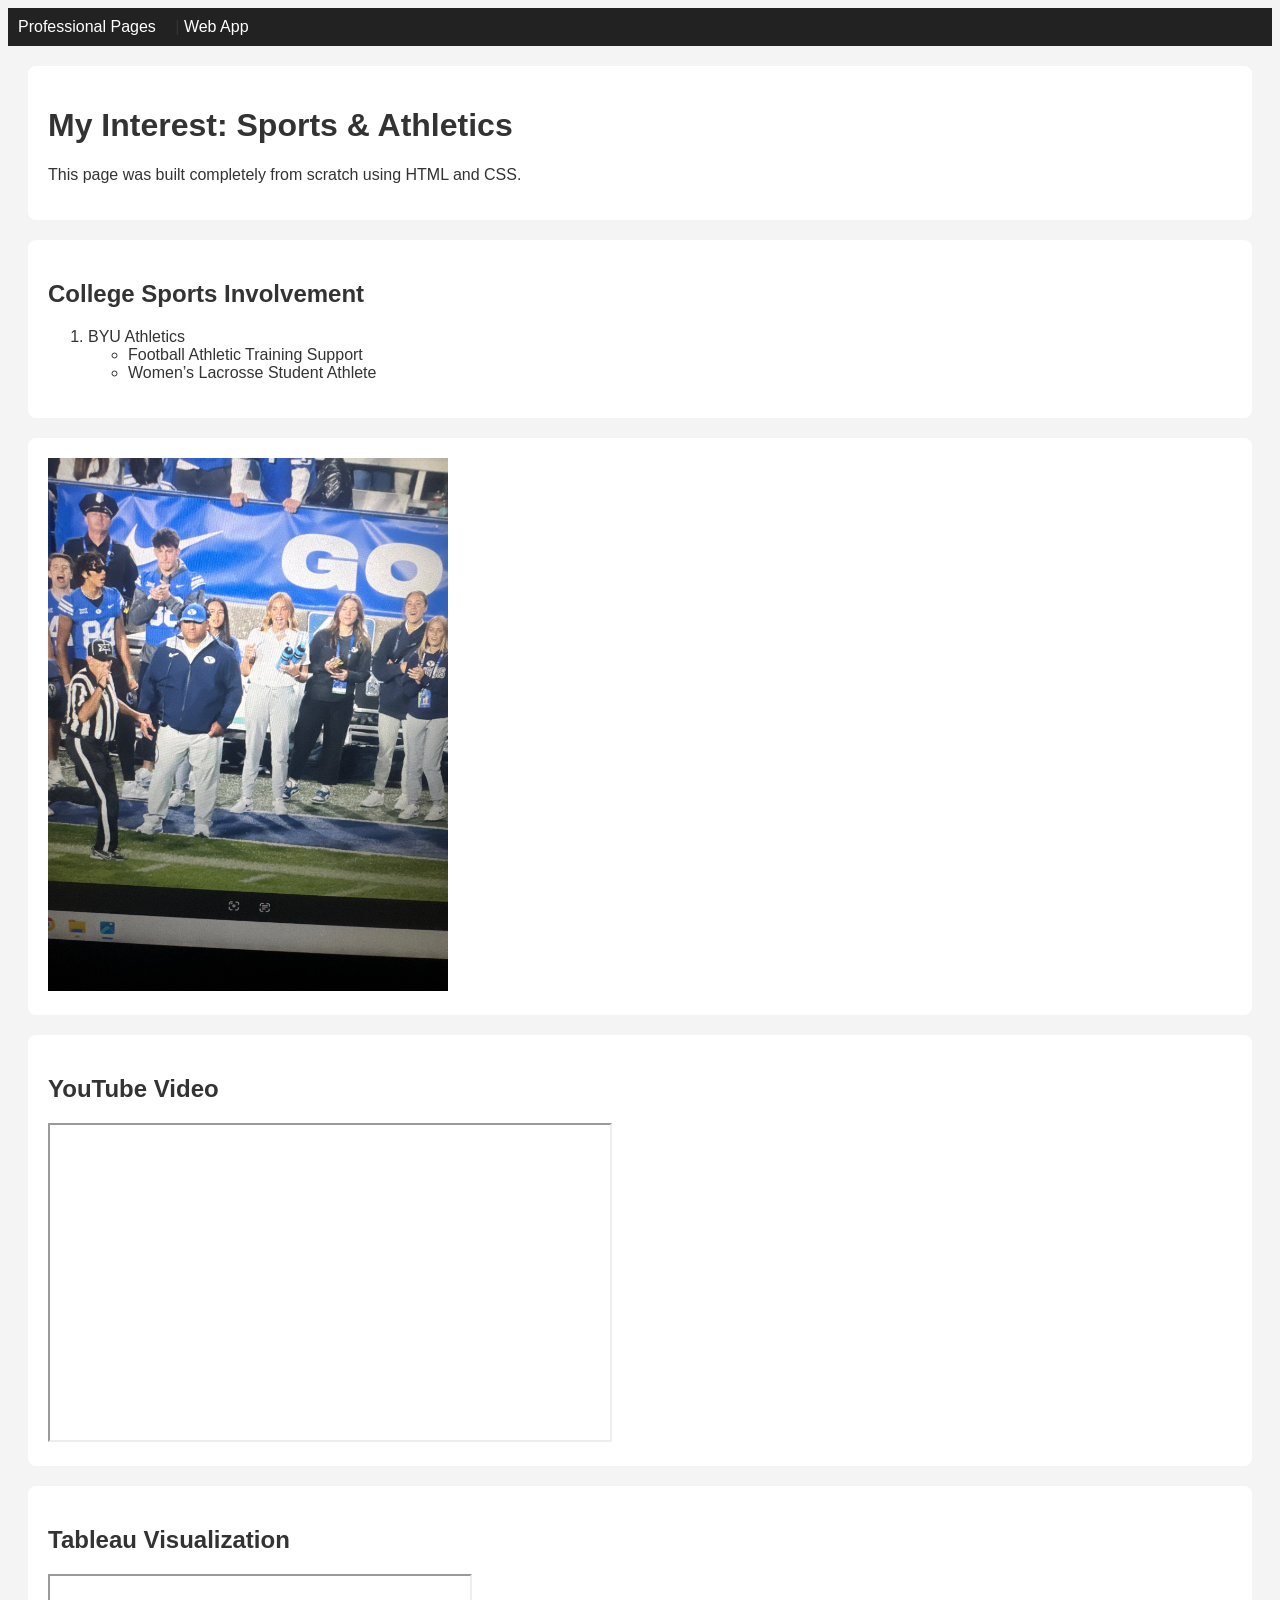
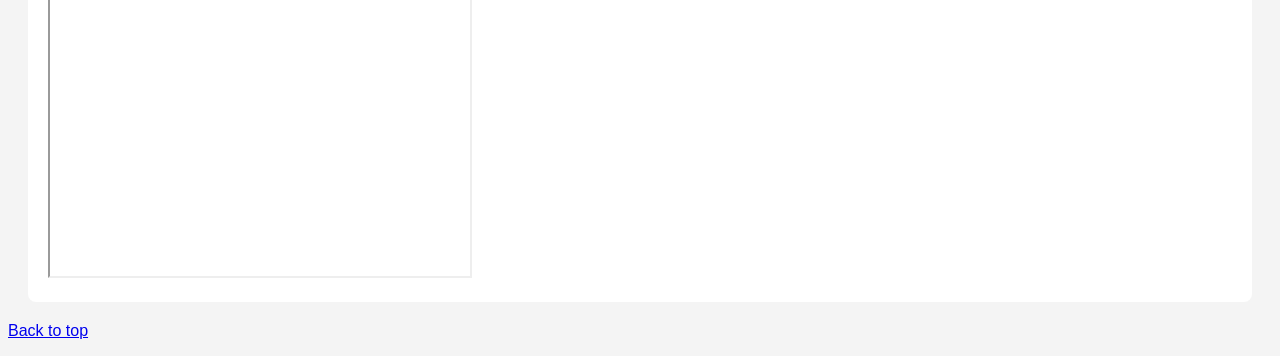
==== blank/blankpage.html @ 33203267 "Main upload Upload site" ====
<!DOCTYPE html>
<html lang="en">
<head>
<meta charset="UTF-8">
<title>Started Blank Page</title>
<link rel="stylesheet" href="blankpage.css">
</head>

<body>

<a id="top"></a>

<nav>
<a href="../index.html">Professional Pages</a> |
<a href="../app/app.html">Web App</a>
</nav>

<div class="section">
<h1>My Interest: Sports & Athletics</h1>
<p>This page was built completely from scratch using HTML and CSS.</p>
</div>

<div class="section">
<h2>College Sports Involvement</h2>
<ol>
<li>BYU Athletics
<ul>
<li>Football Athletic Training Support</li>
<li>Women’s Lacrosse Student Athlete</li>
</ul>
</li>
</ol>
</div>

<div class="section">
<img src="../assets/images/IMG_3436.JPG" alt="At Work At Football" width="400">
</div>

<div class="section">
<h2>YouTube Video</h2>
<iframe width="560" height="315"
src="https://www.youtube.com/embed/2MyubjnPNsU"
title="YouTube video player
frameborder="0"
allow="accelerometer; autoplay; clipboard-write; encrypted-media; gyroscope; picture-in-picture; web-share"
allowfullscreen>
</iframe>
</div>

<div class="section">
<h2>Tableau Visualization</h2>
<iframe src="https://public.tableau.com/views/RegionalSampleWorkbook/Storms"
width="420" height="300">
</iframe>
</div>

<p><a href="#top">Back to top</a></p>

</body>
</html>
---- blank/blankpage.css ----
body {
background-color: #f4f4f4;
font-family: Helvetica, Arial, sans-serif;
color: #333;
}

nav {
background-color: #222;
padding: 10px;
}

nav a {
color: white;
margin-right: 15px;
text-decoration: none;
}

.section {
background-color: white;
padding: 20px;
margin: 20px;
border-radius: 8px;
}
``
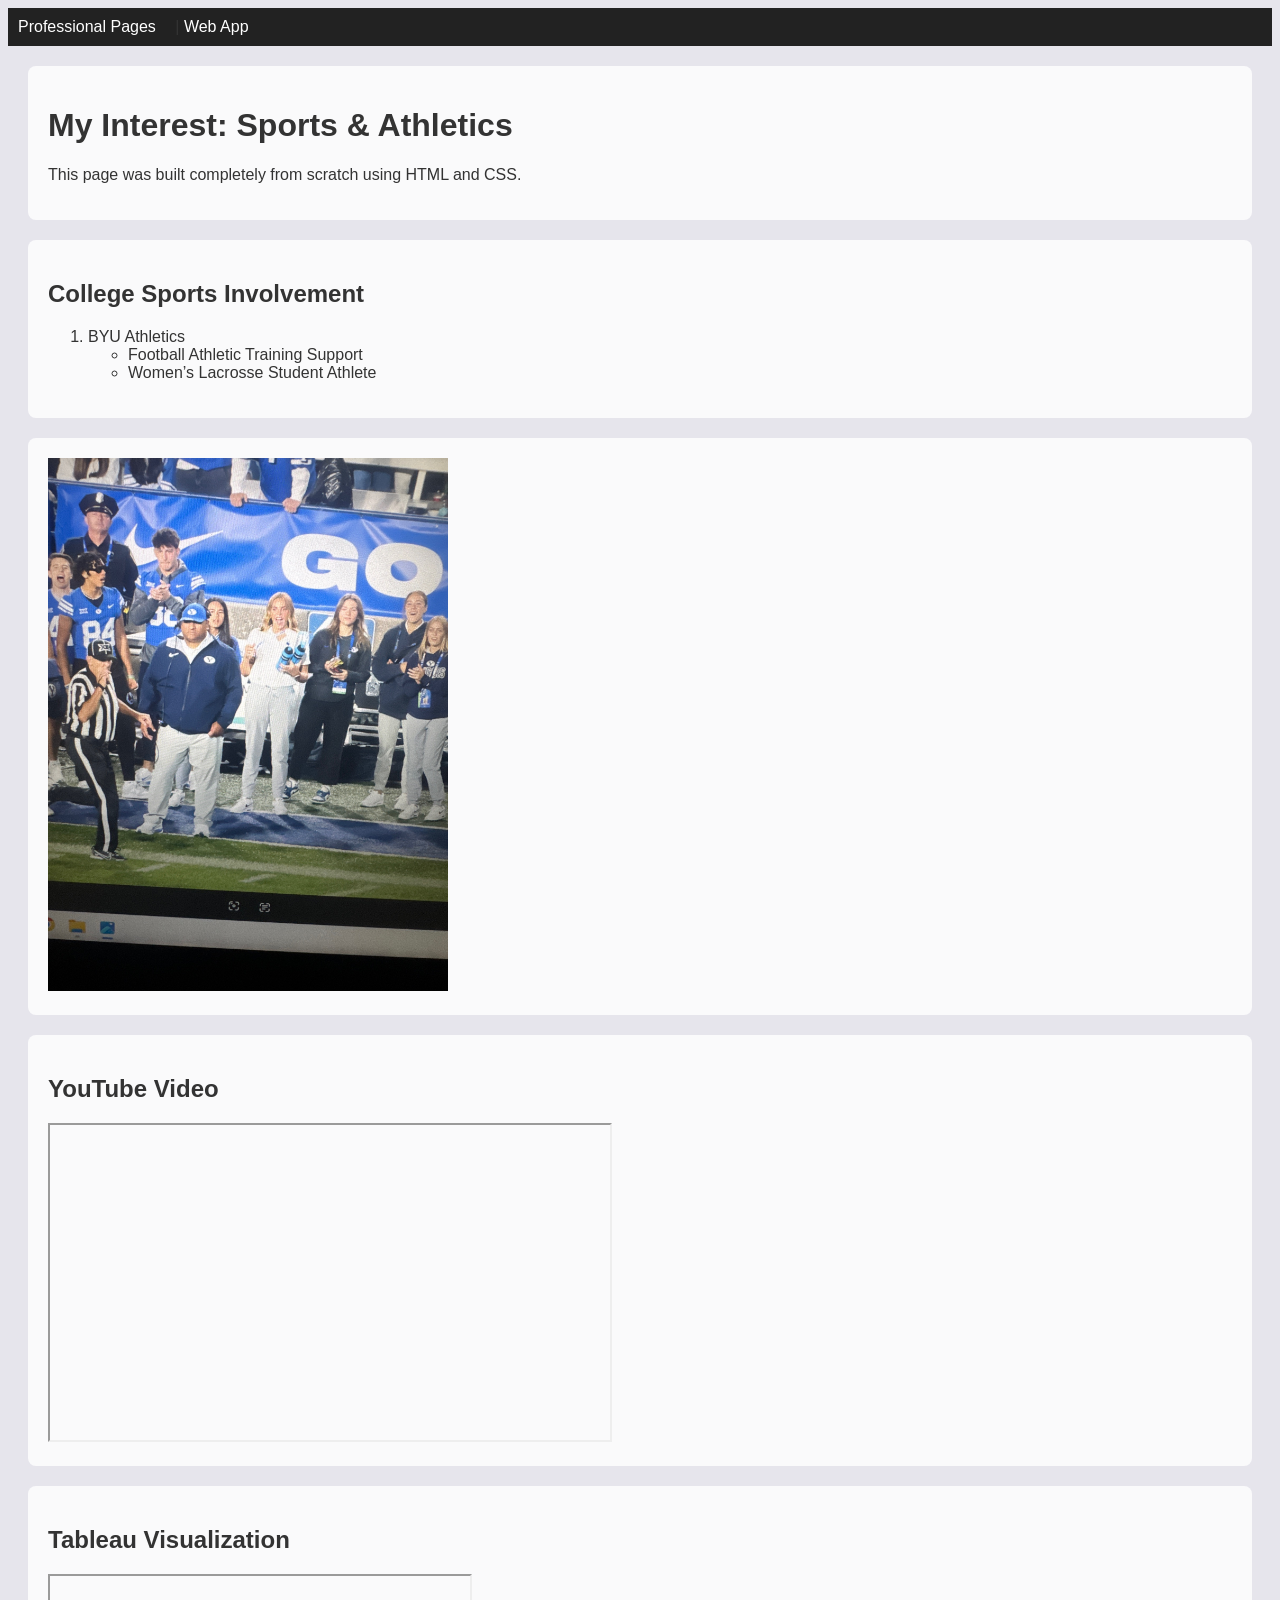
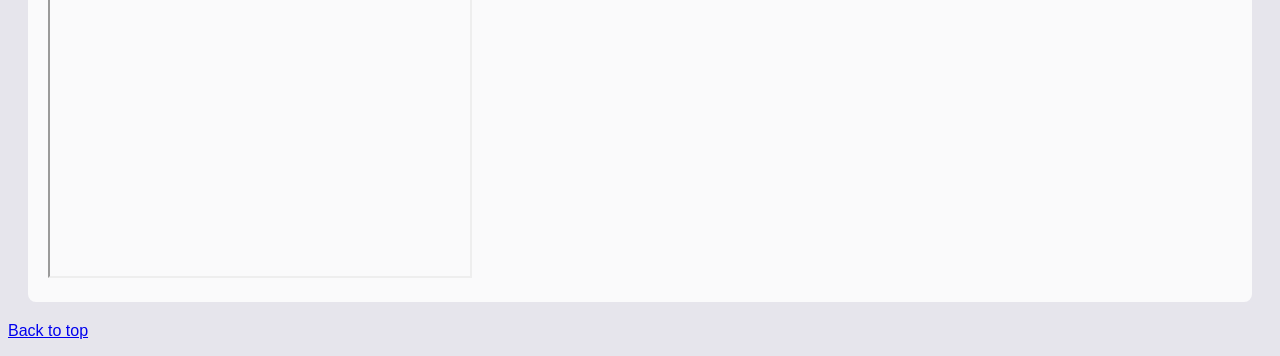
==== commit c972bc9e: "Final changes make the updates" ====
--- a/blank/blankpage.html
+++ b/blank/blankpage.html
@@ -49,7 +49,7 @@
 
 <div class="section">
 <h2>Tableau Visualization</h2>
-<iframe src="https://public.tableau.com/views/RegionalSampleWorkbook/Storms"
+<iframe src="https://public.tableau.com/views/RegionalSampleWorkbook/Storms?:showVizHome=no&:embed=true"
 width="420" height="300">
 </iframe>
 </div>
--- a/blank/blankpage.css
+++ b/blank/blankpage.css
@@ -1,5 +1,5 @@
 body {
-background-color: #f4f4f4;
+background-color: #10034e1a;
 font-family: Helvetica, Arial, sans-serif;
 color: #333;
 }
@@ -16,9 +16,8 @@
 }
 
 .section {
-background-color: white;
+background-color: rgba(255, 255, 255, 0.816);
 padding: 20px;
 margin: 20px;
 border-radius: 8px;
 }
-``
